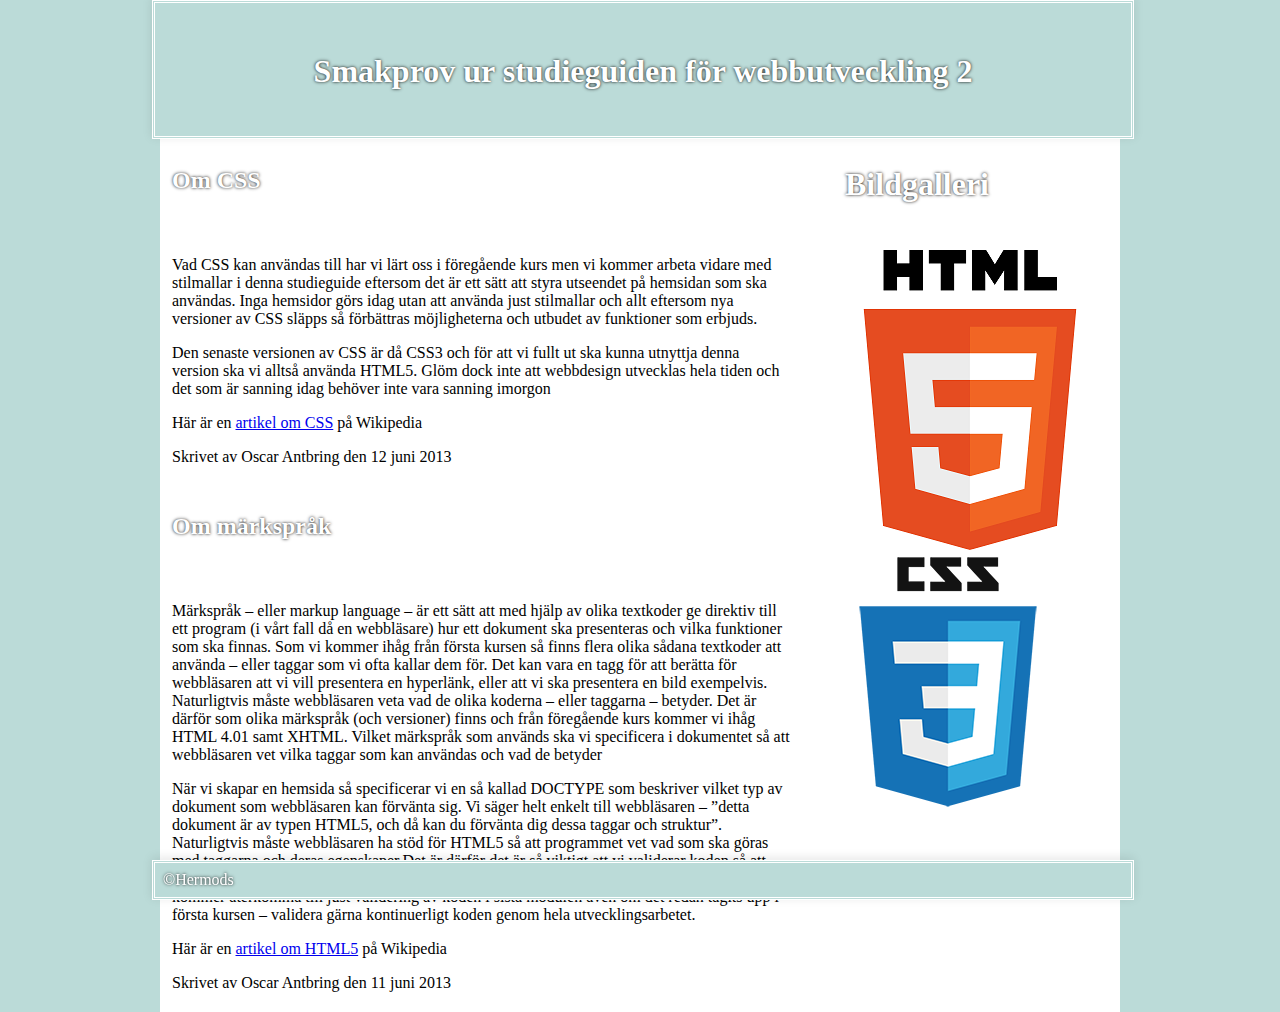
==== index.html @ 70595938 "Rename HTML utan CSS.html to index.html" ====
﻿<!DOCTYPE HTML>
<html>
  <head>
    <title>Modul 2 - uppgift 2</title>
    <meta charset = "UTF-8" />
	<link rel="stylesheet" href="stajl.css">
  </head>
  <body>

    <div id="wrapper">
		<header><h1>Smakprov ur studieguiden för webbutveckling 2</h1></header>
	
		<article>
			<section>
				<header><h2>Om CSS</h2></header>
				<p>Vad CSS kan användas till har vi lärt oss i föregående kurs men vi kommer arbeta vidare med stilmallar i denna studieguide eftersom det är ett sätt att styra utseendet 
				på hemsidan som ska användas. Inga hemsidor görs idag utan att använda just stilmallar och allt eftersom nya versioner av CSS släpps så förbättras möjligheterna och utbudet av funktioner som erbjuds.</p> 
				<p>Den senaste versionen av CSS är då CSS3 och för att vi fullt ut ska kunna utnyttja denna version ska vi alltså använda HTML5. Glöm dock inte att webbdesign utvecklas hela tiden och det som är sanning idag behöver inte vara sanning imorgon</p>
				<p class="linktext">Här är en <a href="https://sv.wikipedia.org/wiki/Cascading_Style_Sheets"> artikel om CSS</a> på Wikipedia</p>
				<footer>Skrivet av Oscar Antbring den 12 juni 2013</footer>		
			</section>
			<section>
				<header><h2>Om märkspråk</h2></header>
				<p>Märkspråk – eller markup language – är ett sätt att med hjälp av olika textkoder ge direktiv till ett program (i vårt fall då en webbläsare) hur ett dokument ska presenteras och vilka funktioner som ska finnas. Som vi kommer ihåg från första kursen så finns flera olika sådana textkoder att använda – eller taggar som vi ofta kallar dem för. Det kan vara en tagg för att berätta för webbläsaren att vi vill presentera en hyperlänk, eller att vi ska presentera en bild exempelvis. Naturligtvis måste webbläsaren veta vad de olika koderna – eller taggarna – betyder. Det är därför som olika märkspråk (och versioner) finns och från föregående kurs kommer vi ihåg HTML 4.01 samt XHTML. Vilket märkspråk som används ska vi specificera i dokumentet så att webbläsaren vet vilka taggar som kan användas och vad de betyder</p> 
				<p>När vi skapar en hemsida så specificerar vi en så kallad DOCTYPE som beskriver vilket typ av dokument som webbläsaren kan förvänta sig.  Vi säger helt enkelt till webbläsaren – ”detta dokument är av typen HTML5, och då kan du förvänta dig dessa taggar och struktur”. Naturligtvis måste webbläsaren ha stöd för HTML5 så att programmet vet vad som ska göras med taggarna och deras egenskaper.Det är därför det är så viktigt att vi validerar koden så att vår kod stämmer överens med vad webbläsaren förväntar sig utifrån typen av dokument. Vi kommer återkomma till just validering av koden i sista modulen även om det redan tagits upp i första kursen – validera gärna kontinuerligt koden genom hela utvecklingsarbetet.</p>
				<p class="linktext">Här är en <a href="https://sv.wikipedia.org/wiki/HTML5"> artikel om HTML5</a> på Wikipedia</p>
				<footer>Skrivet av Oscar Antbring den 11 juni 2013</footer>		
			</section>
		</article>
		<aside> 
			<h1>Bildgalleri</h1>
			<img src="images/html5.png " alt="html5">
			<img src="images/css.png" alt="css3">
		</aside>
		<footer>&#169;Hermods</footer>
	</div>
</body>
</html>
---- stajl.css ----
:root {
    --primary: white;
    --secondary: #bbdbd8;
}



body {
    margin: 0;
    background: var(--secondary);
}

#wrapper {
    width: 100%;
    max-width: 960px;
    padding-bottom: 20px;
    padding-top: 120px;
    display: flex;
    margin: auto;
    background: var(--primary);
}

article {
    background: var(--primary);
    padding-left: 12px;
}

header {
    display: flex;
    height: 120px;
    min-width: 120px;
    align-items: center;
    color: var(--primary);
    text-shadow: #000 0 0 .2em;
}

#wrapper > header {
    position: absolute;
    top: 0;
    width: 100%;
    max-width: 960px;
    justify-content: center;
    border-bottom: solid 1px rgb(228, 228, 228);
    padding: 8px;
    padding-bottom: 5px;
    box-shadow: 0 -2px 10px rgba(0,0,0,0.1);
    transform: translateX(-8px);
    background: var(--secondary);
    border: double;
    
}

aside {
    padding-left: 15px;
    margin-left: 15px;
    background: var(--primary);
    text-shadow: #000 0 0 .2em;
    color: var(--primary);
    
}
h1 {
    padding: 25px;
}



body > div > footer {
    position: fixed;
    bottom: 0;
    width: 100%;
    max-width: 960px;
    background-color: var(--secondary);
    border-top: solid 1px rgb(228, 228, 228);
    padding: 8px;
    box-shadow: 0 -2px 10px rgba(0,0,0,0.1);
    transform: translateX(-8px);
    border: double;
    color: var(--primary);
    text-shadow: #000 0 0 .2em;
}

@media screen and (max-width: 959px) {
    #wrapper {
        flex-direction: column;
    }
}
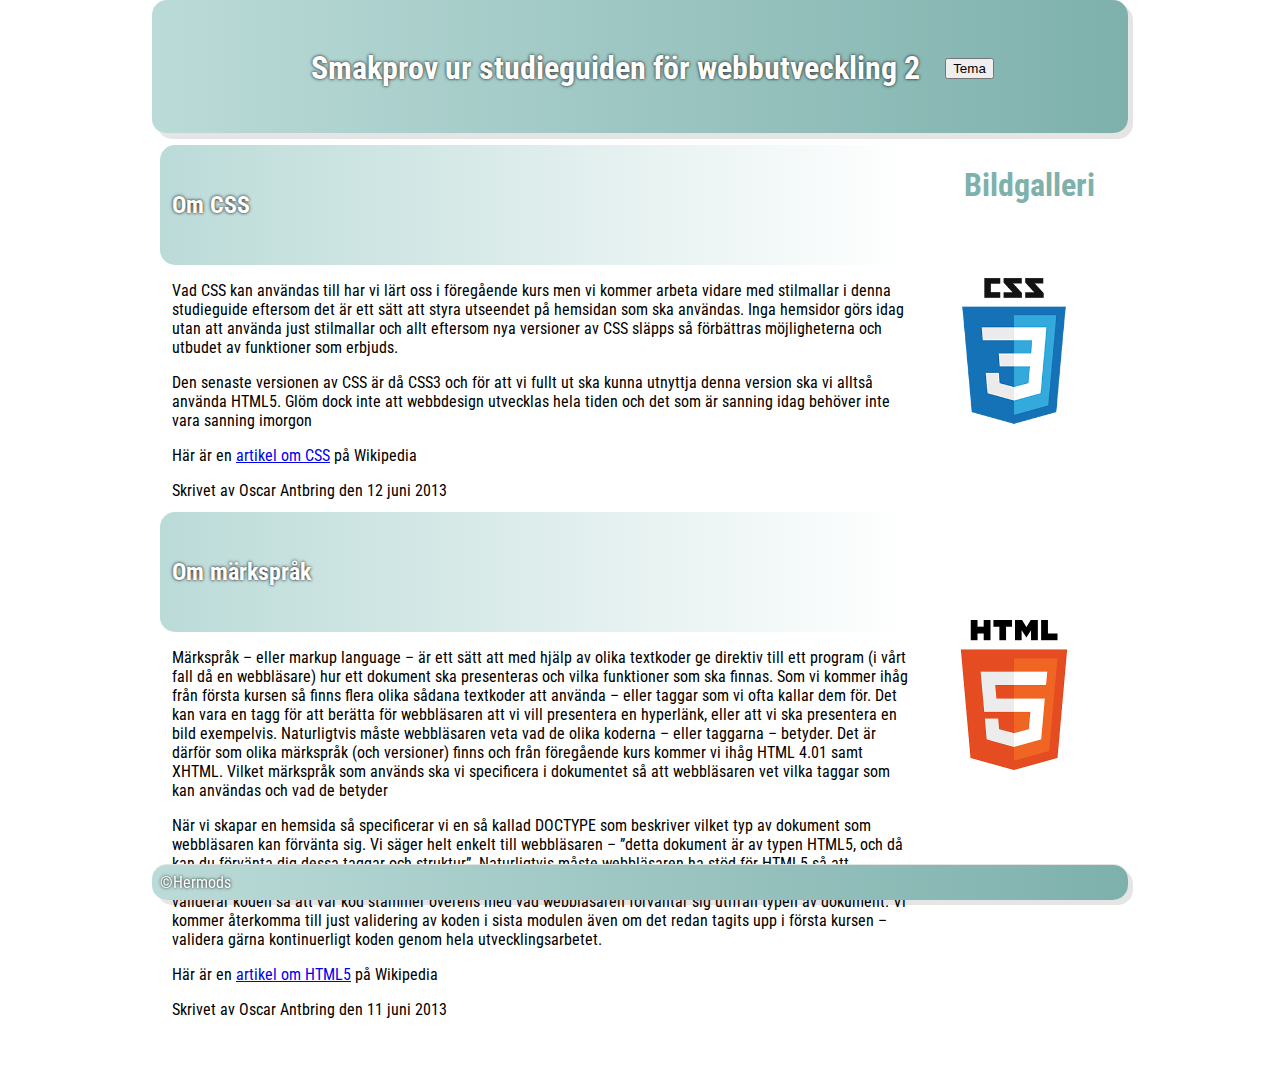
==== commit 49e45a68: "New page code" ====
--- a/index.html
+++ b/index.html
@@ -1,38 +1,45 @@
-﻿<!DOCTYPE HTML>
-<html>
-  <head>
-    <title>Modul 2 - uppgift 2</title>
-    <meta charset = "UTF-8" />
-	<link rel="stylesheet" href="stajl.css">
-  </head>
-  <body>
-
-    <div id="wrapper">
-		<header><h1>Smakprov ur studieguiden för webbutveckling 2</h1></header>
-	
-		<article>
-			<section>
-				<header><h2>Om CSS</h2></header>
-				<p>Vad CSS kan användas till har vi lärt oss i föregående kurs men vi kommer arbeta vidare med stilmallar i denna studieguide eftersom det är ett sätt att styra utseendet 
-				på hemsidan som ska användas. Inga hemsidor görs idag utan att använda just stilmallar och allt eftersom nya versioner av CSS släpps så förbättras möjligheterna och utbudet av funktioner som erbjuds.</p> 
-				<p>Den senaste versionen av CSS är då CSS3 och för att vi fullt ut ska kunna utnyttja denna version ska vi alltså använda HTML5. Glöm dock inte att webbdesign utvecklas hela tiden och det som är sanning idag behöver inte vara sanning imorgon</p>
-				<p class="linktext">Här är en <a href="https://sv.wikipedia.org/wiki/Cascading_Style_Sheets"> artikel om CSS</a> på Wikipedia</p>
-				<footer>Skrivet av Oscar Antbring den 12 juni 2013</footer>		
-			</section>
-			<section>
-				<header><h2>Om märkspråk</h2></header>
-				<p>Märkspråk – eller markup language – är ett sätt att med hjälp av olika textkoder ge direktiv till ett program (i vårt fall då en webbläsare) hur ett dokument ska presenteras och vilka funktioner som ska finnas. Som vi kommer ihåg från första kursen så finns flera olika sådana textkoder att använda – eller taggar som vi ofta kallar dem för. Det kan vara en tagg för att berätta för webbläsaren att vi vill presentera en hyperlänk, eller att vi ska presentera en bild exempelvis. Naturligtvis måste webbläsaren veta vad de olika koderna – eller taggarna – betyder. Det är därför som olika märkspråk (och versioner) finns och från föregående kurs kommer vi ihåg HTML 4.01 samt XHTML. Vilket märkspråk som används ska vi specificera i dokumentet så att webbläsaren vet vilka taggar som kan användas och vad de betyder</p> 
-				<p>När vi skapar en hemsida så specificerar vi en så kallad DOCTYPE som beskriver vilket typ av dokument som webbläsaren kan förvänta sig.  Vi säger helt enkelt till webbläsaren – ”detta dokument är av typen HTML5, och då kan du förvänta dig dessa taggar och struktur”. Naturligtvis måste webbläsaren ha stöd för HTML5 så att programmet vet vad som ska göras med taggarna och deras egenskaper.Det är därför det är så viktigt att vi validerar koden så att vår kod stämmer överens med vad webbläsaren förväntar sig utifrån typen av dokument. Vi kommer återkomma till just validering av koden i sista modulen även om det redan tagits upp i första kursen – validera gärna kontinuerligt koden genom hela utvecklingsarbetet.</p>
-				<p class="linktext">Här är en <a href="https://sv.wikipedia.org/wiki/HTML5"> artikel om HTML5</a> på Wikipedia</p>
-				<footer>Skrivet av Oscar Antbring den 11 juni 2013</footer>		
-			</section>
-		</article>
-		<aside> 
-			<h1>Bildgalleri</h1>
-			<img src="images/html5.png " alt="html5">
-			<img src="images/css.png" alt="css3">
-		</aside>
-		<footer>&#169;Hermods</footer>
-	</div>
-</body>
-</html>
+<!DOCTYPE HTML>
+<html>
+  <head>
+    <title>Modul 2 - uppgift 2</title>
+    <meta charset = "UTF-8" />
+	<link rel="stylesheet" href="stajl.css">
+  </head>
+  <body>
+
+    <div id="wrapper">
+		<header>
+			<h1>Smakprov ur studieguiden för webbutveckling 2</h1>
+			<div id="theme-picker">
+				<button onclick="toggleThemePicker()">Tema</button>
+				<div class="theme-picker__theme-menu"></div>
+			</div>
+		</header>
+	
+		<article>
+			<section>
+				<header><h2>Om CSS</h2></header>
+				<p>Vad CSS kan användas till har vi lärt oss i föregående kurs men vi kommer arbeta vidare med stilmallar i denna studieguide eftersom det är ett sätt att styra utseendet 
+				på hemsidan som ska användas. Inga hemsidor görs idag utan att använda just stilmallar och allt eftersom nya versioner av CSS släpps så förbättras möjligheterna och utbudet av funktioner som erbjuds.</p> 
+				<p>Den senaste versionen av CSS är då CSS3 och för att vi fullt ut ska kunna utnyttja denna version ska vi alltså använda HTML5. Glöm dock inte att webbdesign utvecklas hela tiden och det som är sanning idag behöver inte vara sanning imorgon</p>
+				<p class="linktext">Här är en <a href="https://sv.wikipedia.org/wiki/Cascading_Style_Sheets"> artikel om CSS</a> på Wikipedia</p>
+				<footer>Skrivet av Oscar Antbring den 12 juni 2013</footer>		
+			</section>
+			<section>
+				<header><h2>Om märkspråk</h2></header>
+				<p>Märkspråk – eller markup language – är ett sätt att med hjälp av olika textkoder ge direktiv till ett program (i vårt fall då en webbläsare) hur ett dokument ska presenteras och vilka funktioner som ska finnas. Som vi kommer ihåg från första kursen så finns flera olika sådana textkoder att använda – eller taggar som vi ofta kallar dem för. Det kan vara en tagg för att berätta för webbläsaren att vi vill presentera en hyperlänk, eller att vi ska presentera en bild exempelvis. Naturligtvis måste webbläsaren veta vad de olika koderna – eller taggarna – betyder. Det är därför som olika märkspråk (och versioner) finns och från föregående kurs kommer vi ihåg HTML 4.01 samt XHTML. Vilket märkspråk som används ska vi specificera i dokumentet så att webbläsaren vet vilka taggar som kan användas och vad de betyder</p> 
+				<p>När vi skapar en hemsida så specificerar vi en så kallad DOCTYPE som beskriver vilket typ av dokument som webbläsaren kan förvänta sig.  Vi säger helt enkelt till webbläsaren – ”detta dokument är av typen HTML5, och då kan du förvänta dig dessa taggar och struktur”. Naturligtvis måste webbläsaren ha stöd för HTML5 så att programmet vet vad som ska göras med taggarna och deras egenskaper.Det är därför det är så viktigt att vi validerar koden så att vår kod stämmer överens med vad webbläsaren förväntar sig utifrån typen av dokument. Vi kommer återkomma till just validering av koden i sista modulen även om det redan tagits upp i första kursen – validera gärna kontinuerligt koden genom hela utvecklingsarbetet.</p>
+				<p class="linktext">Här är en <a href="https://sv.wikipedia.org/wiki/HTML5"> artikel om HTML5</a> på Wikipedia</p>
+				<footer>Skrivet av Oscar Antbring den 11 juni 2013</footer>		
+			</section>
+		</article>
+		<aside> 
+			<h1>Bildgalleri</h1>
+			<img src="images/css.png" alt="css3">
+			<img src="images/html5.png " alt="html5">
+		</aside>
+		<footer>&#169;Hermods</footer>
+	</div>
+	<script src="scripts.js"></script>
+</body>
+</html>
--- a/stajl.css
+++ b/stajl.css
@@ -1,13 +1,17 @@
+@import url('https://fonts.googleapis.com/css2?family=Roboto+Condensed:wght@300&display=swap');
 :root {
     --primary: white;
-    --secondary: #bbdbd8;
+    --secondary: #7eb1ac;
+    --secondary-lighter: #bbdbd8;
+    --faded: linear-gradient(to right, var(--secondary-lighter), var(--primary));
+    --fill: linear-gradient(to right, var(--secondary-lighter), var(--secondary));
 }
-
-
 
 body {
     margin: 0;
-    background: var(--secondary);
+    background: var(--primary);
+    font-family: 'Roboto Condensed', sans-serif;
+    animation: fadeIn ease 2s;
 }
 
 #wrapper {
@@ -22,8 +26,17 @@
 
 article {
     background: var(--primary);
+    padding-top: 25px;
+    padding-bottom: 25px;
+}
+
+footer {
     padding-left: 12px;
+    padding-bottom: 12px;
+    
 }
+
+
 
 header {
     display: flex;
@@ -32,9 +45,11 @@
     align-items: center;
     color: var(--primary);
     text-shadow: #000 0 0 .2em;
+    background: var(--faded);
+    border-radius: 15px;
 }
 
-#wrapper > header {
+#wrapper>header {
     position: absolute;
     top: 0;
     width: 100%;
@@ -43,44 +58,126 @@
     border-bottom: solid 1px rgb(228, 228, 228);
     padding: 8px;
     padding-bottom: 5px;
-    box-shadow: 0 -2px 10px rgba(0,0,0,0.1);
+    box-shadow: 5px 5px rgba(0, 0, 0, 0.1);
     transform: translateX(-8px);
-    background: var(--secondary);
-    border: double;
-    
+    background: var(--fill);
 }
+
+
 
 aside {
     padding-left: 15px;
     margin-left: 15px;
     background: var(--primary);
-    text-shadow: #000 0 0 .2em;
-    color: var(--primary);
+    color: var(--secondary);
+}
+
+img {
+    border-radius: 25px;
+    width: 150px;
+    height: 200px;
+    object-fit: contain;
+    padding-bottom: 140px;
+    
     
 }
+
+img:hover {
+    animation: scale ease 1s;
+}
+
 h1 {
     padding: 25px;
+    text-align: center;
+}
+
+h2 {
+    padding-left: 12px;
+}
+
+p {
+    padding-left: 12px;
+}
+
+body>div>footer {
+    position: fixed;
+    bottom: 0;
+    width: 100%;
+    max-width: 960px;
+    background: var(--fill);
+    border-top: solid 1px rgb(228, 228, 228);
+    padding: 8px;
+    box-shadow: 5px 5px rgba(0, 0, 0, 0.1);
+    transform: translateX(-8px);
+    color: var(--primary);
+    text-shadow: #000 0 0 .2em;
+    border-radius: 15px;
+}
+
+a:hover {
+    color: tomato;
 }
 
 
 
-body > div > footer {
-    position: fixed;
-    bottom: 0;
-    width: 100%;
-    max-width: 960px;
-    background-color: var(--secondary);
-    border-top: solid 1px rgb(228, 228, 228);
-    padding: 8px;
-    box-shadow: 0 -2px 10px rgba(0,0,0,0.1);
-    transform: translateX(-8px);
-    border: double;
-    color: var(--primary);
-    text-shadow: #000 0 0 .2em;
+.linktext:hover {
+    color: tomato;
 }
 
 @media screen and (max-width: 959px) {
     #wrapper {
         flex-direction: column;
     }
-}+}
+
+@keyframes fadeIn {
+    0% {
+        opacity: 0;
+    }
+    100% {
+        opacity: 1;
+    }
+}
+
+@keyframes scale {
+    to {
+        transform: scale(1.2);
+    }
+}
+
+#theme-picker {
+    position: relative;
+}
+
+.theme-picker__theme-menu {
+    display: none;
+    border: solid 1px gray;
+    padding: 12px;
+    border-radius: 4px;
+    background:var(--primary);
+    position: absolute;
+    right: 0;
+    width: 160px;
+    box-shadow: 6px 6px 12px rgba(0, 0, 0, 0.5);
+}
+
+.theme-picker__theme-menu.open {
+    display: block;
+}
+
+.theme-picker__theme-menu__theme-button {
+    width: 24px;
+    height: 24px;
+    display: inline-flex;
+    border-radius: 50%;
+    overflow: hidden;
+    transform: rotate(45deg);
+    border: solid 2px white;
+    cursor: pointer;
+    margin-left: 4px;
+    box-shadow: 2px 1px 4px rgba(0, 0, 0, 0.5);
+}
+
+.theme-picker__theme-menu__theme-button--color {
+    flex: 1;
+}
